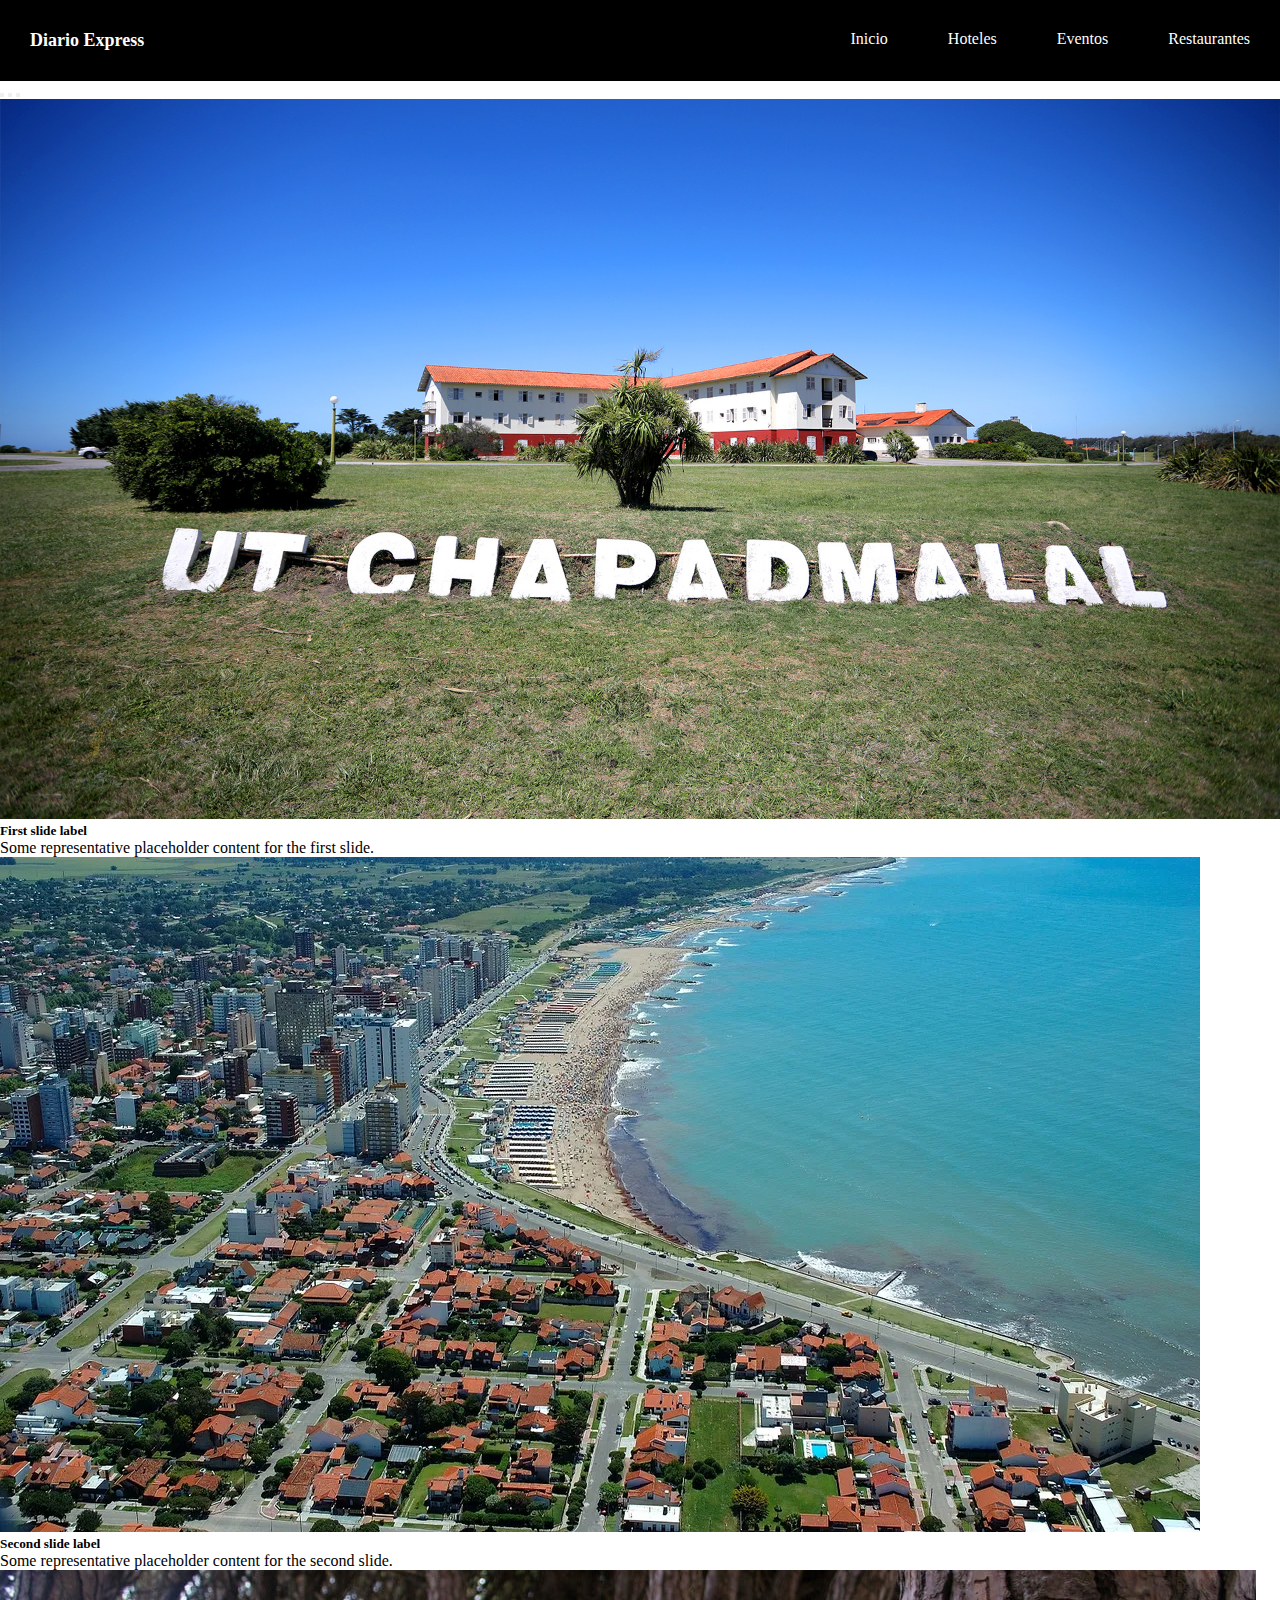
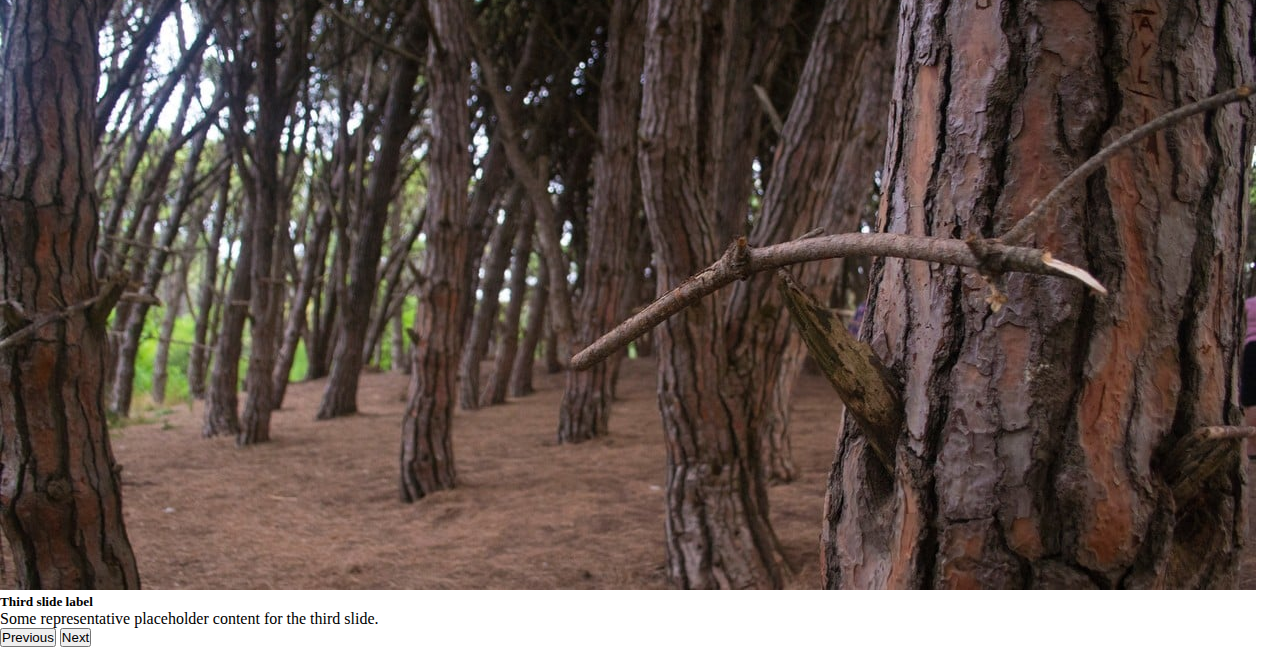
==== index.html @ 080f84d6 "Nabvar e inicio" ====
<!DOCTYPE html>
<html lang="en">
<head>
    <meta charset="UTF-8">
    <meta name="viewport" content="width=device-width, initial-scale=1.0">
    <link href="https://cdn.jsdelivr.net/npm/bootstrap@5.3.2/dist/css/bootstrap.min.css" rel="stylesheet" integrity="sha384-T3c6CoIi6uLrA9TneNEoa7RxnatzjcDSCmG1MXxSR1GAsXEV/Dwwykc2MPK8M2HN" crossorigin="anonymous">
    <link rel="stylesheet" href="css/style.css">
    <title>Document</title>
</head>
<body>
    <header>
      <nav>
        <div class="nav">
          <div class="title">
            <h1>Diario Express</h1>
          </div>
         
          <ul class="nav__ul">
            <li class="nav__li"><a href="index.html">Inicio</a></li>
            <li class="nav__li"><a href="html/hoteles.html">Hoteles</a></li>
            <li class="nav__li"><a href="#"></a>Eventos</li>
            <li class="nav__li"><a href="#"></a>Restaurantes</li>
          </ul>
        </div>
      </nav>
      <nav class="navbar navbar-dark bg-dark fixed-top">
        <div class="container-fluid">
          <a class="navbar-brand" href="index.html">Diario Express</a>
          <button class="navbar-toggler" type="button" data-bs-toggle="offcanvas" data-bs-target="#offcanvasDarkNavbar" aria-controls="offcanvasDarkNavbar" aria-label="Toggle navigation">
            <span class="navbar-toggler-icon"></span>
          </button>
          <div class="offcanvas offcanvas-end text-bg-dark" tabindex="-1" id="offcanvasDarkNavbar" aria-labelledby="offcanvasDarkNavbarLabel">
            <div class="offcanvas-header">
              <h5 class="offcanvas-title" id="offcanvasDarkNavbarLabel">Menu</h5>
              <button type="button" class="btn-close btn-close-white" data-bs-dismiss="offcanvas" aria-label="Close"></button>
          </div>
          <ul class="nav-ul">
              <li class="nav-li"><a href="index.html">Inicio</a></li>
              <li class="nav-li"><a href="html/hoteles.html">Hoteles</a></li>
              <li class="nav-li"><a href="#">Eventos</a></li>
              <li class="nav-li"><a href="#">Restaurantes</a></li>
          </ul>
        </div>
      </nav>
    </header>
<main>
<section>
  <div id="carouselExampleCaptions" class="carousel slide">
    <div class="carousel-indicators">
      <button type="button" data-bs-target="#carouselExampleCaptions" data-bs-slide-to="0" class="active" aria-current="true" aria-label="Slide 1"></button>
      <button type="button" data-bs-target="#carouselExampleCaptions" data-bs-slide-to="1" aria-label="Slide 2"></button>
      <button type="button" data-bs-target="#carouselExampleCaptions" data-bs-slide-to="2" aria-label="Slide 3"></button>
    </div>
    <div class="carousel-inner">
      <div class="carousel-item active">
        <img src="img/chapadmalal-inicio.jpg" class="d-block w-100" alt="...">
        <div class="carousel-caption d-none d-md-block">
          <h5>First slide label</h5>
          <p>Some representative placeholder content for the first slide.</p>
        </div>
      </div>
      <div class="carousel-item">
        <img src="img/vista-miramar.webp" class="d-block w-100" alt="...">
        <div class="carousel-caption d-none d-md-block">
          <h5>Second slide label</h5>
          <p>Some representative placeholder content for the second slide.</p>
        </div>
      </div>
      <div class="carousel-item">
        <img src="img/bosque-energetico.jpg" class="d-block w-100" alt="...">
        <div class="carousel-caption d-none d-md-block">
          <h5>Third slide label</h5>
          <p>Some representative placeholder content for the third slide.</p>
        </div>
      </div>
    </div>
    
   
    <button class="carousel-control-prev" type="button" data-bs-target="#carouselExampleCaptions" data-bs-slide="prev">
      <span class="carousel-control-prev-icon" aria-hidden="true"></span>
      <span class="visually-hidden">Previous</span>
    </button>
    <button class="carousel-control-next" type="button" data-bs-target="#carouselExampleCaptions" data-bs-slide="next">
      <span class="carousel-control-next-icon" aria-hidden="true"></span>
      <span class="visually-hidden">Next</span>
    </button>
  </div>     
</section>

<section>
  <div>
    <h2></h2>
  </div>
</section>

</main>

    <script src="https://cdn.jsdelivr.net/npm/bootstrap@5.3.2/dist/js/bootstrap.bundle.min.js" integrity="sha384-C6RzsynM9kWDrMNeT87bh95OGNyZPhcTNXj1NW7RuBCsyN/o0jlpcV8Qyq46cDfL" crossorigin="anonymous"></script>
</body>
</html
---- css/style.css ----
* {
  margin: 0;
  padding: 0;
  box-sizing: border-box;
}

.title h1 {
  font-size: 18px;
  padding: 30px;
  color: #fff;
}

.nav {
  display: flex;
  justify-content: space-between;
  background-color: #000;
}

.nav__ul {
  display: flex;
  justify-content: flex-end !important;
  margin: 0;
  padding: 0;
}

.nav__li {
  padding: 30px;
  list-style-type: none;
  color: #fff;
}
.nav__li a {
  text-decoration: none;
  color: #fff;
}

.end {
  display: flex;
  justify-content: flex-end;
}

.carousel-item img {
  max-width: 100%;
  height: auto;
  object-fit: cover;
}

.d-none {
  display: block !important;
}

@media only screen and (max-width: 6000px) {
  .navbar {
    display: none;
  }
}
@media only screen and (max-width: 800px) {
  .nav {
    display: none;
  }
  .navbar {
    display: flex;
  }
  .bg-dark {
    background-color: #000 !important;
  }
  .text-bg-dark {
    background-color: #000 !important;
  }
  .offcanvas-header {
    position: relative;
  }
  .offcanvas-title {
    position: absolute;
    top: 50%;
    left: 50%;
    transform: translate(-50%, -50%);
  }
  .nav-li {
    list-style-type: none;
    padding: 20px;
    transition: 0.9s;
  }
  .nav-li a {
    color: #fff;
    text-decoration: none;
  }
  .nav-li a:hover {
    background-color: #4E3636;
  }
}
@media only screen and (max-width: 800px) {
  .carousel-item img {
    max-width: 100% !important;
    height: auto !important;
    object-fit: cover;
    object-position: center;
    max-height: 500px;
  }
  .carousel-inner {
    max-width: 100% !important;
  }
}

/*# sourceMappingURL=style.css.map */
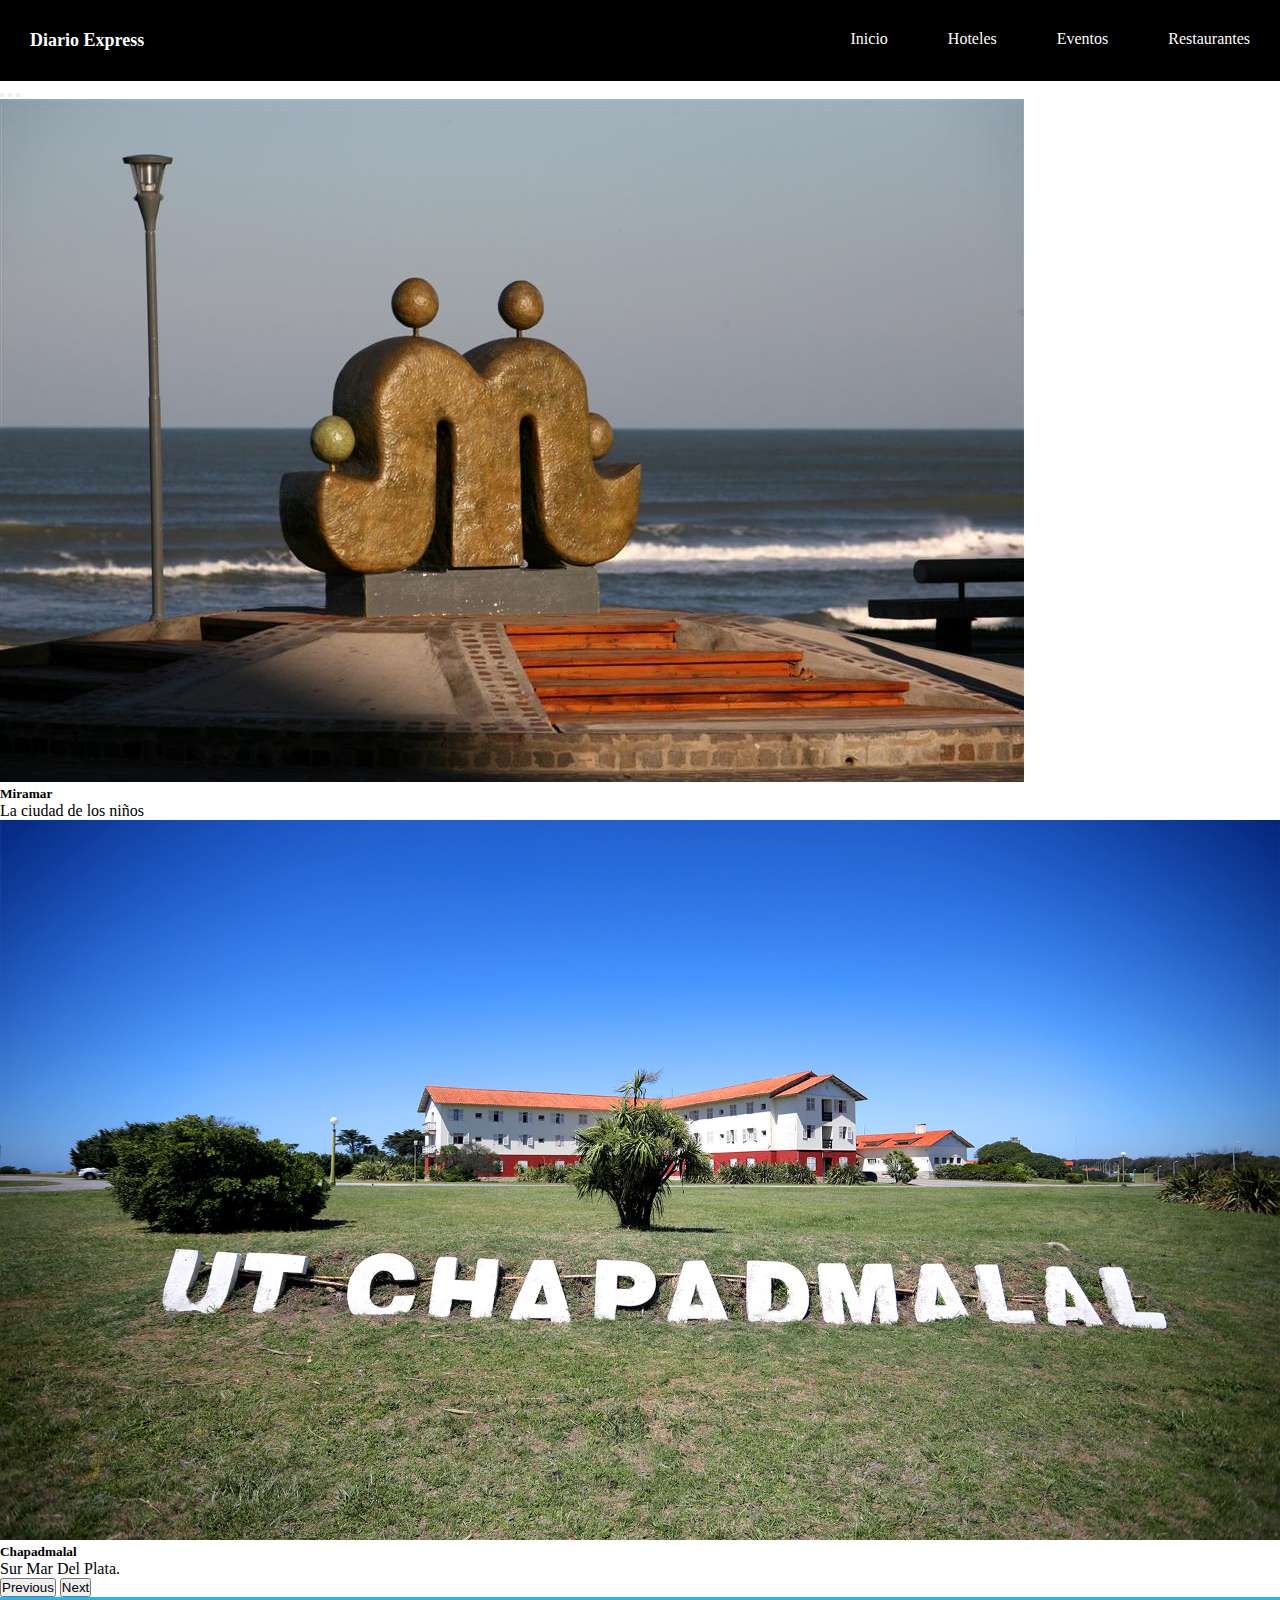
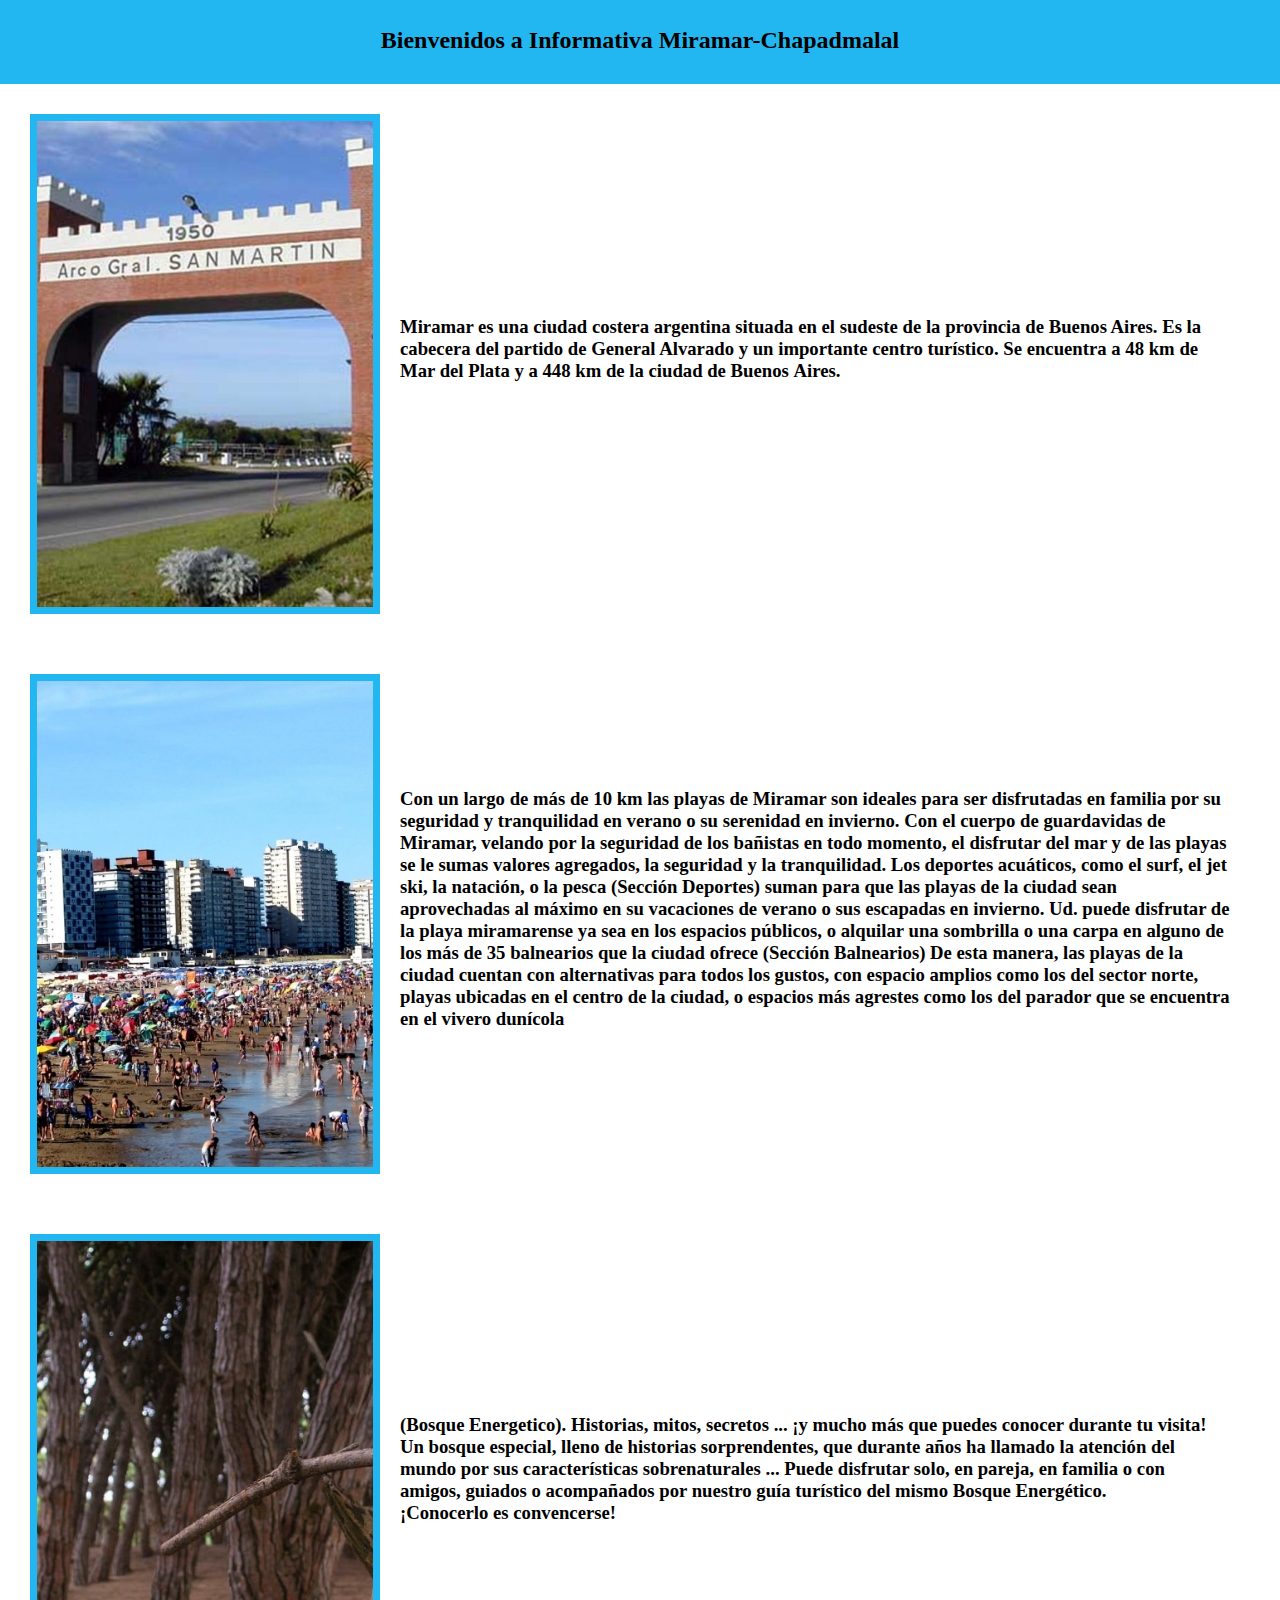
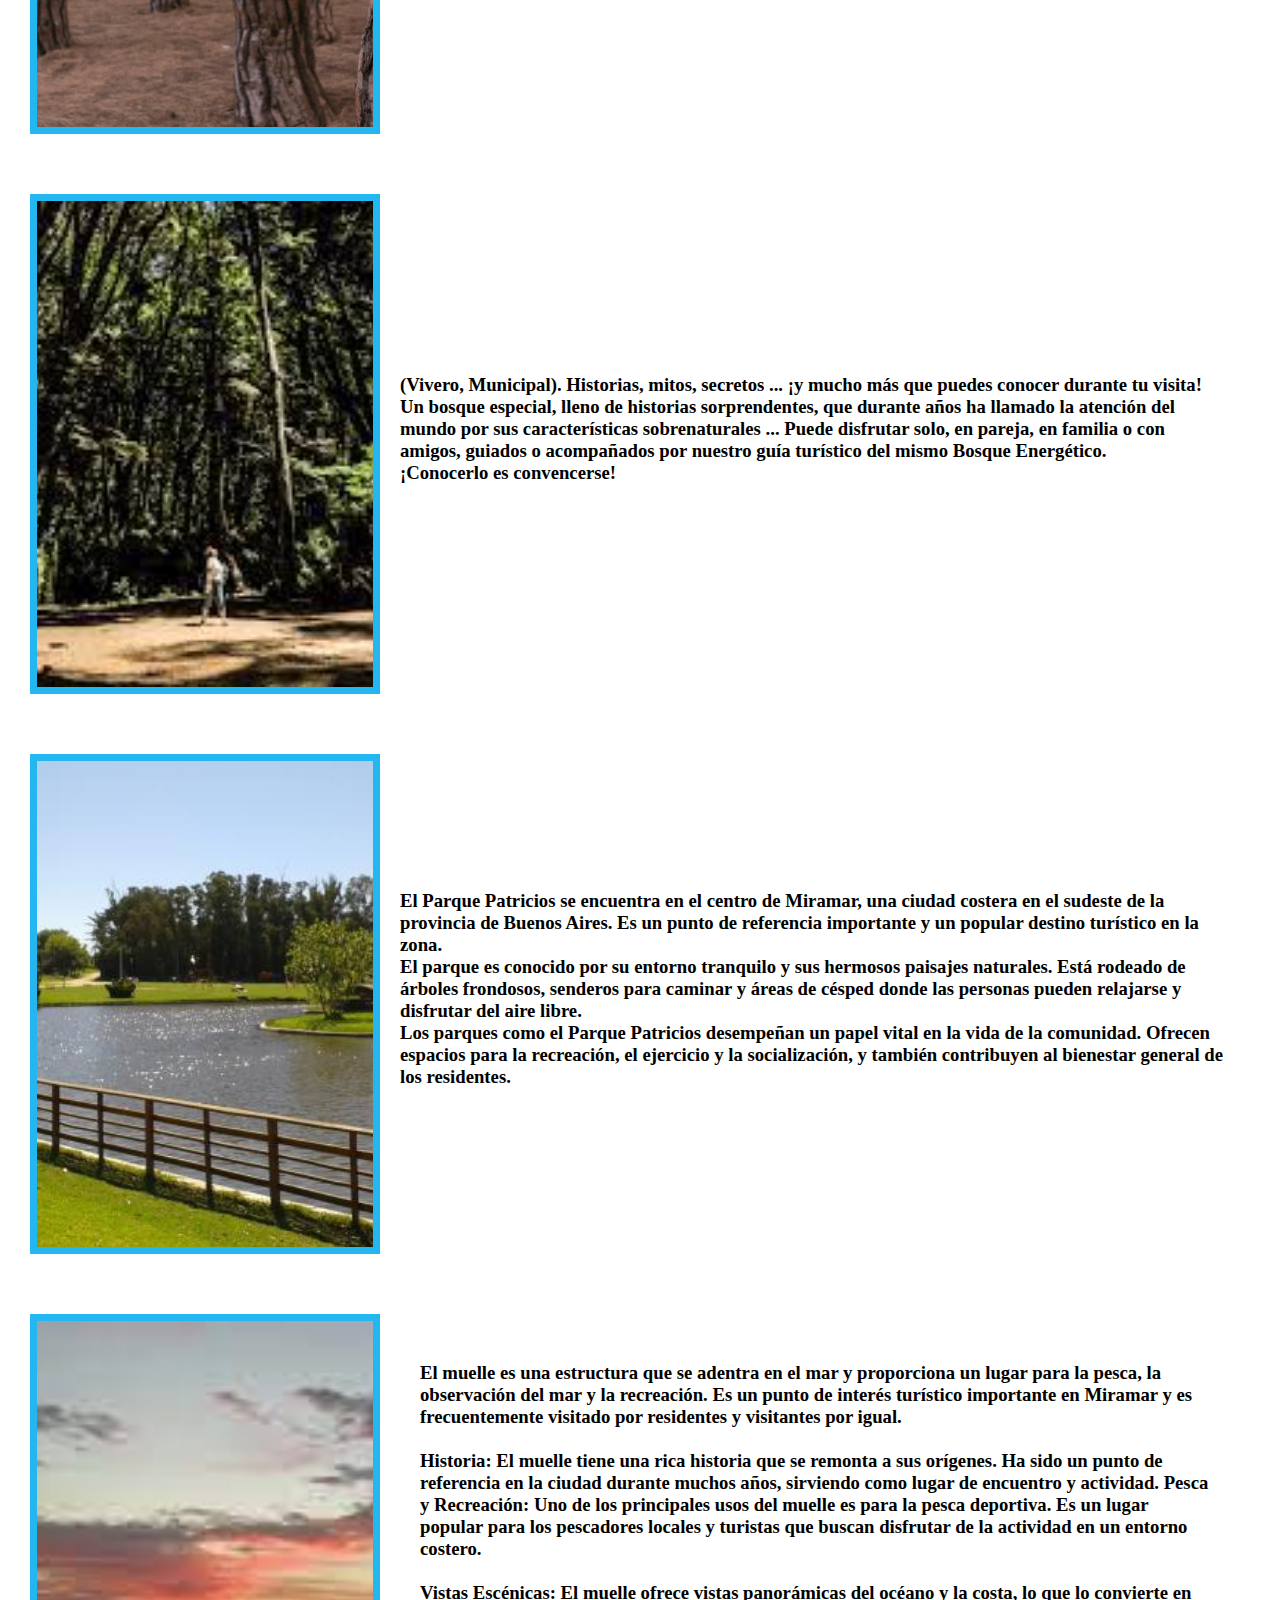
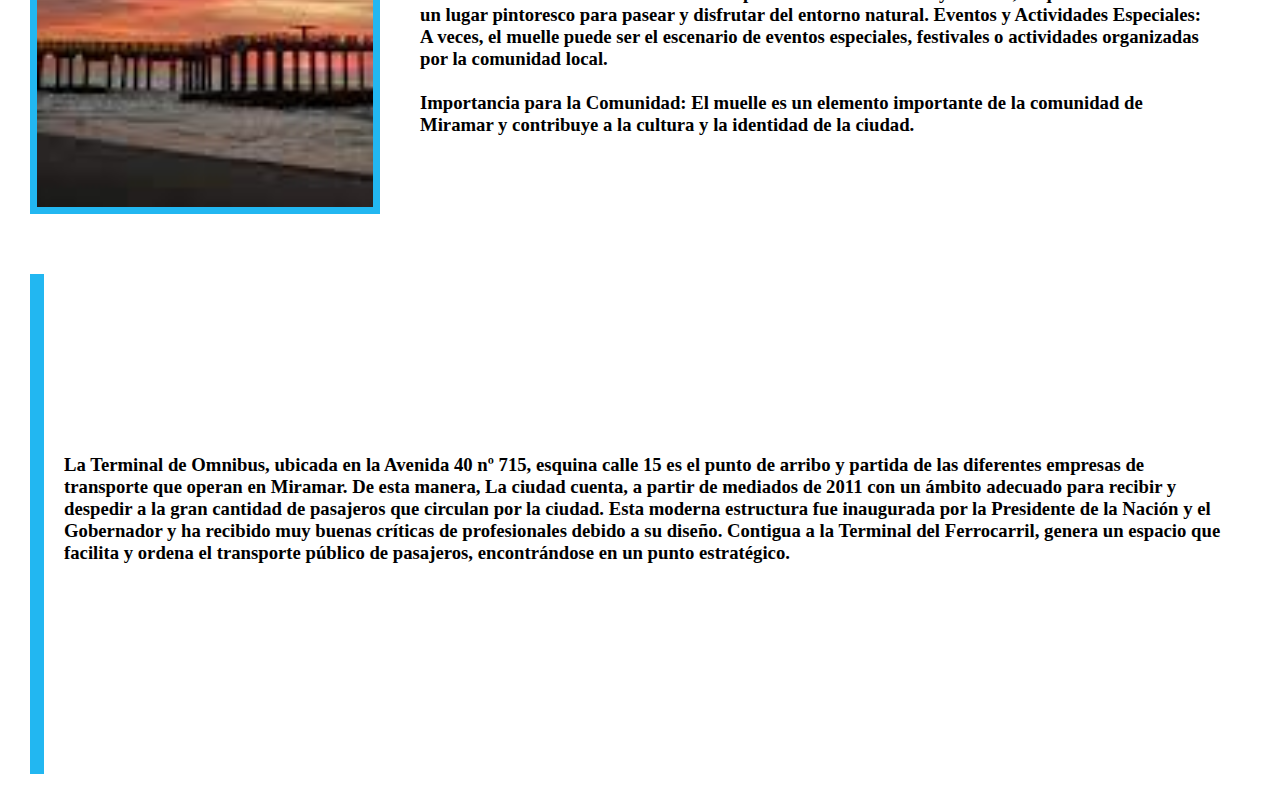
==== commit f82868da: "Agregue informacion y fotos en el inicio" ====
--- a/index.html
+++ b/index.html
@@ -18,8 +18,8 @@
           <ul class="nav__ul">
             <li class="nav__li"><a href="index.html">Inicio</a></li>
             <li class="nav__li"><a href="html/hoteles.html">Hoteles</a></li>
-            <li class="nav__li"><a href="#"></a>Eventos</li>
-            <li class="nav__li"><a href="#"></a>Restaurantes</li>
+            <li class="nav__li"><a href="html/eventos.html">Eventos</a></li>
+            <li class="nav__li"><a href="html/restaurantes.html">Restaurantes</a></li>
           </ul>
         </div>
       </nav>
@@ -37,8 +37,8 @@
           <ul class="nav-ul">
               <li class="nav-li"><a href="index.html">Inicio</a></li>
               <li class="nav-li"><a href="html/hoteles.html">Hoteles</a></li>
-              <li class="nav-li"><a href="#">Eventos</a></li>
-              <li class="nav-li"><a href="#">Restaurantes</a></li>
+              <li class="nav-li"><a href="html/eventos.html">Eventos</a></li>
+              <li class="nav-li"><a href="html/restaurantes.html">Restaurantes</a></li>
           </ul>
         </div>
       </nav>
@@ -53,24 +53,17 @@
     </div>
     <div class="carousel-inner">
       <div class="carousel-item active">
-        <img src="img/chapadmalal-inicio.jpg" class="d-block w-100" alt="...">
+        <img src="img/m-miramar.jpg" class="d-block w-100" alt="...">
         <div class="carousel-caption d-none d-md-block">
-          <h5>First slide label</h5>
-          <p>Some representative placeholder content for the first slide.</p>
+          <h5>Miramar</h5>
+          <p>La ciudad de los niños</p>
         </div>
       </div>
       <div class="carousel-item">
-        <img src="img/vista-miramar.webp" class="d-block w-100" alt="...">
+        <img src="img/chapadmalal-inicio.jpg" class="d-block w-100" alt="...">
         <div class="carousel-caption d-none d-md-block">
-          <h5>Second slide label</h5>
-          <p>Some representative placeholder content for the second slide.</p>
-        </div>
-      </div>
-      <div class="carousel-item">
-        <img src="img/bosque-energetico.jpg" class="d-block w-100" alt="...">
-        <div class="carousel-caption d-none d-md-block">
-          <h5>Third slide label</h5>
-          <p>Some representative placeholder content for the third slide.</p>
+          <h5 class="text-color">Chapadmalal</h5>
+          <p class="text-color">Sur Mar Del Plata.</p>
         </div>
       </div>
     </div>
@@ -87,12 +80,77 @@
   </div>     
 </section>
 
-<section>
-  <div>
-    <h2></h2>
+<section class="bg-color">
+  <div class="bienvenidos">
+    <h2>Bienvenidos a Informativa Miramar-Chapadmalal</h2>
   </div>
 </section>
+<section>
+  <div class="presentacion">
+    <img src="img/arco-miramar.jpg" alt="">
+    <h3>Miramar es una ciudad costera argentina situada en el sudeste de la provincia de Buenos Aires. Es la cabecera del partido de General Alvarado y un importante centro turístico. Se encuentra a 48 km de Mar del Plata y a 448 km de la ciudad de Buenos Aires.</h3>
 
+  </div>
+  <div class="presentacion">
+    <img src="img/miramar-playa.webp" alt="">
+    <h3>Con un largo de más de 10 km las playas de Miramar son ideales para ser disfrutadas en familia por su seguridad y tranquilidad en verano o su serenidad en invierno.
+      Con el cuerpo de guardavidas de Miramar, velando por la seguridad de los bañistas en todo momento, el disfrutar del mar y de las playas se le sumas valores agregados, la seguridad y la tranquilidad.
+      Los deportes acuáticos, como el surf, el jet ski, la natación, o la pesca (Sección Deportes) suman para que las playas de la ciudad sean aprovechadas al máximo en su vacaciones de verano o sus escapadas en invierno.
+      Ud. puede disfrutar de la playa miramarense ya sea en los espacios públicos, o alquilar una sombrilla o una carpa en alguno de los más de 35 balnearios que la ciudad ofrece (Sección Balnearios)
+      De esta manera, las playas de la ciudad cuentan con alternativas para todos los gustos, con espacio amplios como los del sector norte, playas ubicadas en el centro de la ciudad, o espacios más agrestes como los del parador que se encuentra en el vivero dunícola</h3>
+  </div>
+
+  <div class="presentacion">
+        <img src="img/bosque-energetico.jpg" alt="">
+
+        <h3>(Bosque Energetico). Historias, mitos, secretos ... ¡y mucho más que puedes conocer durante tu visita! Un bosque especial, lleno de historias sorprendentes, que durante años ha llamado la atención del mundo por sus características sobrenaturales ... Puede disfrutar solo, en pareja, en familia o con amigos, guiados o acompañados por nuestro guía turístico del mismo Bosque Energético. ¡Conocerlo es convencerse!</h3>
+  </div>
+
+  <div class="presentacion">
+      <img src="img/vivero-miramar.jpeg" alt="">
+      <h3>(Vivero, Municipal). Historias, mitos, secretos ... ¡y mucho más que puedes conocer durante tu visita! Un bosque especial, lleno de historias sorprendentes, que durante años ha llamado la atención del mundo por sus características sobrenaturales ... Puede disfrutar solo, en pareja, en familia o con amigos, guiados o acompañados por nuestro guía turístico del mismo Bosque Energético. ¡Conocerlo es convencerse!</h3>
+  </div>
+
+  <div class="presentacion">
+       <img src="img/parque-patricios.jpg" alt="">
+       <h3>El Parque Patricios se encuentra en el centro de Miramar, una ciudad costera en el sudeste de la provincia de Buenos Aires. Es un punto de referencia importante y un popular destino turístico en la zona. <br>El parque es conocido por su entorno tranquilo y sus hermosos paisajes naturales. Está rodeado de árboles frondosos, senderos para caminar y áreas de césped donde las personas pueden relajarse y disfrutar del aire libre. <br>Los parques como el Parque Patricios desempeñan un papel vital en la vida de la comunidad. Ofrecen espacios para la recreación, el ejercicio y la socialización, y también contribuyen al bienestar general de los residentes.</h3>
+  </div>
+
+  <div class="presentacion">
+      <img src="img/muelle-miramar.jpeg" alt="">
+      <div class="texto">
+      <h3>El muelle es una estructura que se adentra en el mar y proporciona un lugar para la pesca, la observación del mar y la recreación.
+        Es un punto de interés turístico importante en Miramar y es frecuentemente visitado por residentes y visitantes por igual. <br><br>
+        Historia:
+        
+        El muelle tiene una rica historia que se remonta a sus orígenes. Ha sido un punto de referencia en la ciudad durante muchos años, sirviendo como lugar de encuentro y actividad.
+        Pesca y Recreación:
+        
+        Uno de los principales usos del muelle es para la pesca deportiva. Es un lugar popular para los pescadores locales y turistas que buscan disfrutar de la actividad en un entorno costero. <br> <br>
+        Vistas Escénicas:
+        
+        El muelle ofrece vistas panorámicas del océano y la costa, lo que lo convierte en un lugar pintoresco para pasear y disfrutar del entorno natural.
+        Eventos y Actividades Especiales:
+        
+        A veces, el muelle puede ser el escenario de eventos especiales, festivales o actividades organizadas por la comunidad local. <br> <br>
+        Importancia para la Comunidad:
+        
+        El muelle es un elemento importante de la comunidad de Miramar y contribuye a la cultura y la identidad de la ciudad.
+        
+        
+        
+        
+        
+        
+        </h3>
+        </div>
+  </div>
+  <div class="presentacion">
+    <img src="img/terminal-miramar.jpg" alt="">
+    <h3>La 
+      Terminal de Omnibus, ubicada en la Avenida 40 nº 715, esquina calle 15 es el punto de arribo y partida de las diferentes empresas de transporte que operan en Miramar. De esta manera, La ciudad cuenta, a partir de mediados de 2011 con un ámbito adecuado para recibir y despedir a la gran cantidad de pasajeros que circulan por la ciudad. Esta moderna estructura fue inaugurada por la Presidente de la Nación y el Gobernador y ha recibido muy buenas críticas de profesionales debido a su diseño. Contigua a la Terminal del Ferrocarril, genera un espacio que facilita y ordena el transporte público de pasajeros, encontrándose en un punto estratégico.</h3>
+  </div>
+</section>
 </main>
 
     <script src="https://cdn.jsdelivr.net/npm/bootstrap@5.3.2/dist/js/bootstrap.bundle.min.js" integrity="sha384-C6RzsynM9kWDrMNeT87bh95OGNyZPhcTNXj1NW7RuBCsyN/o0jlpcV8Qyq46cDfL" crossorigin="anonymous"></script>
--- a/css/style.css
+++ b/css/style.css
@@ -46,6 +46,46 @@
 
 .d-none {
   display: block !important;
+}
+
+.bg-color {
+  background-color: rgb(34, 183, 241);
+}
+
+.bienvenidos {
+  padding: 30px;
+}
+.bienvenidos h2 {
+  text-align: center;
+}
+
+.text-color {
+  color: #000;
+}
+
+.presentacion {
+  display: flex;
+  padding: 30px;
+  justify-content: center;
+  align-items: center;
+}
+.presentacion img {
+  max-width: 350px;
+  height: 500px;
+  object-fit: cover;
+  border: 7px solid rgb(34, 183, 241);
+}
+.presentacion h3 {
+  display: flex;
+  justify-content: center;
+  align-items: center;
+  padding: 20px;
+  margin-bottom: 30px;
+}
+
+.texto {
+  padding: 20px;
+  width: 100%;
 }
 
 @media only screen and (max-width: 6000px) {
@@ -100,5 +140,30 @@
     max-width: 100% !important;
   }
 }
+@media only screen and (max-width: 386px) {
+  .carousel-caption {
+    padding-bottom: 0;
+    padding-top: 0;
+  }
+  .carousel-caption h5 {
+    margin-bottom: 0;
+  }
+}
+@media only screen and (max-width: 500px) {
+  .bienvenidos {
+    padding: 10px;
+  }
+}
+@media only screen and (max-width: 800px) {
+  .presentacion {
+    flex-direction: column;
+    max-width: 100%;
+    height: auto;
+  }
+  img {
+    max-width: 100%;
+    height: auto;
+  }
+}
 
 /*# sourceMappingURL=style.css.map */
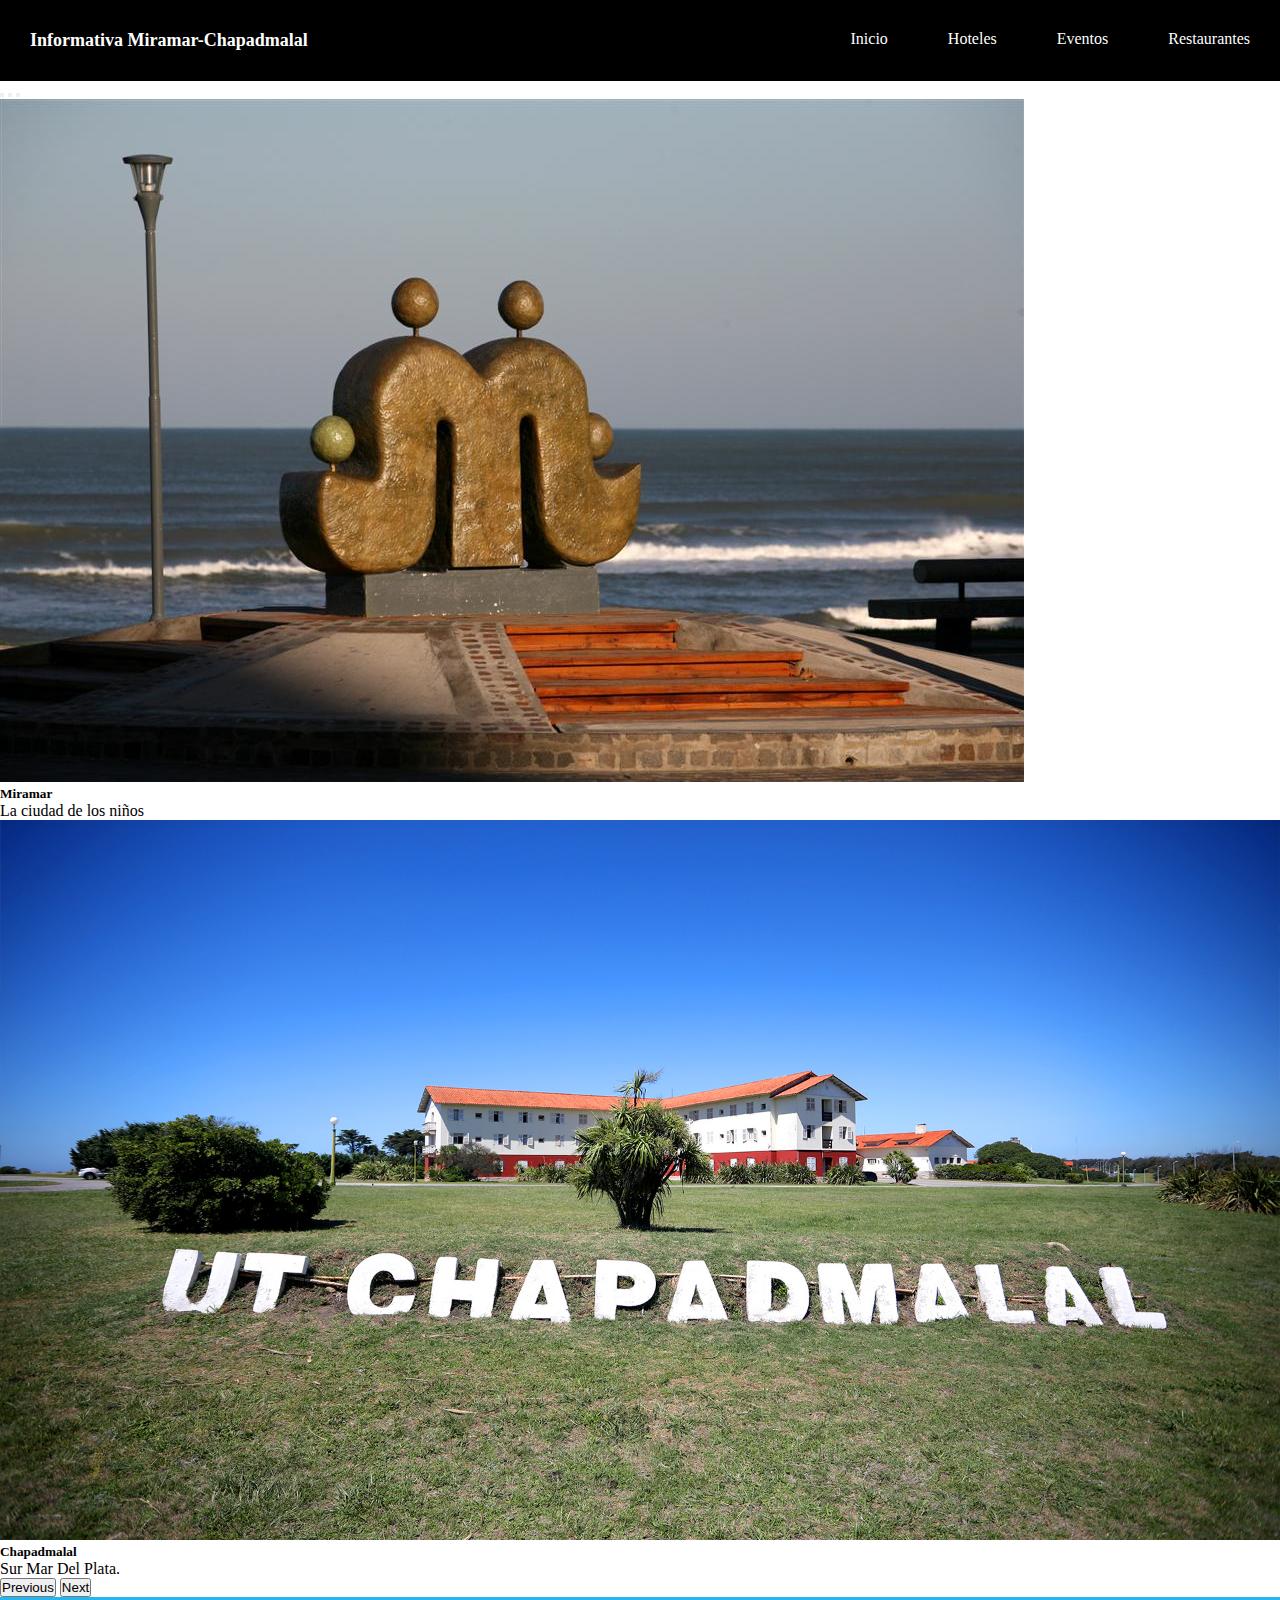
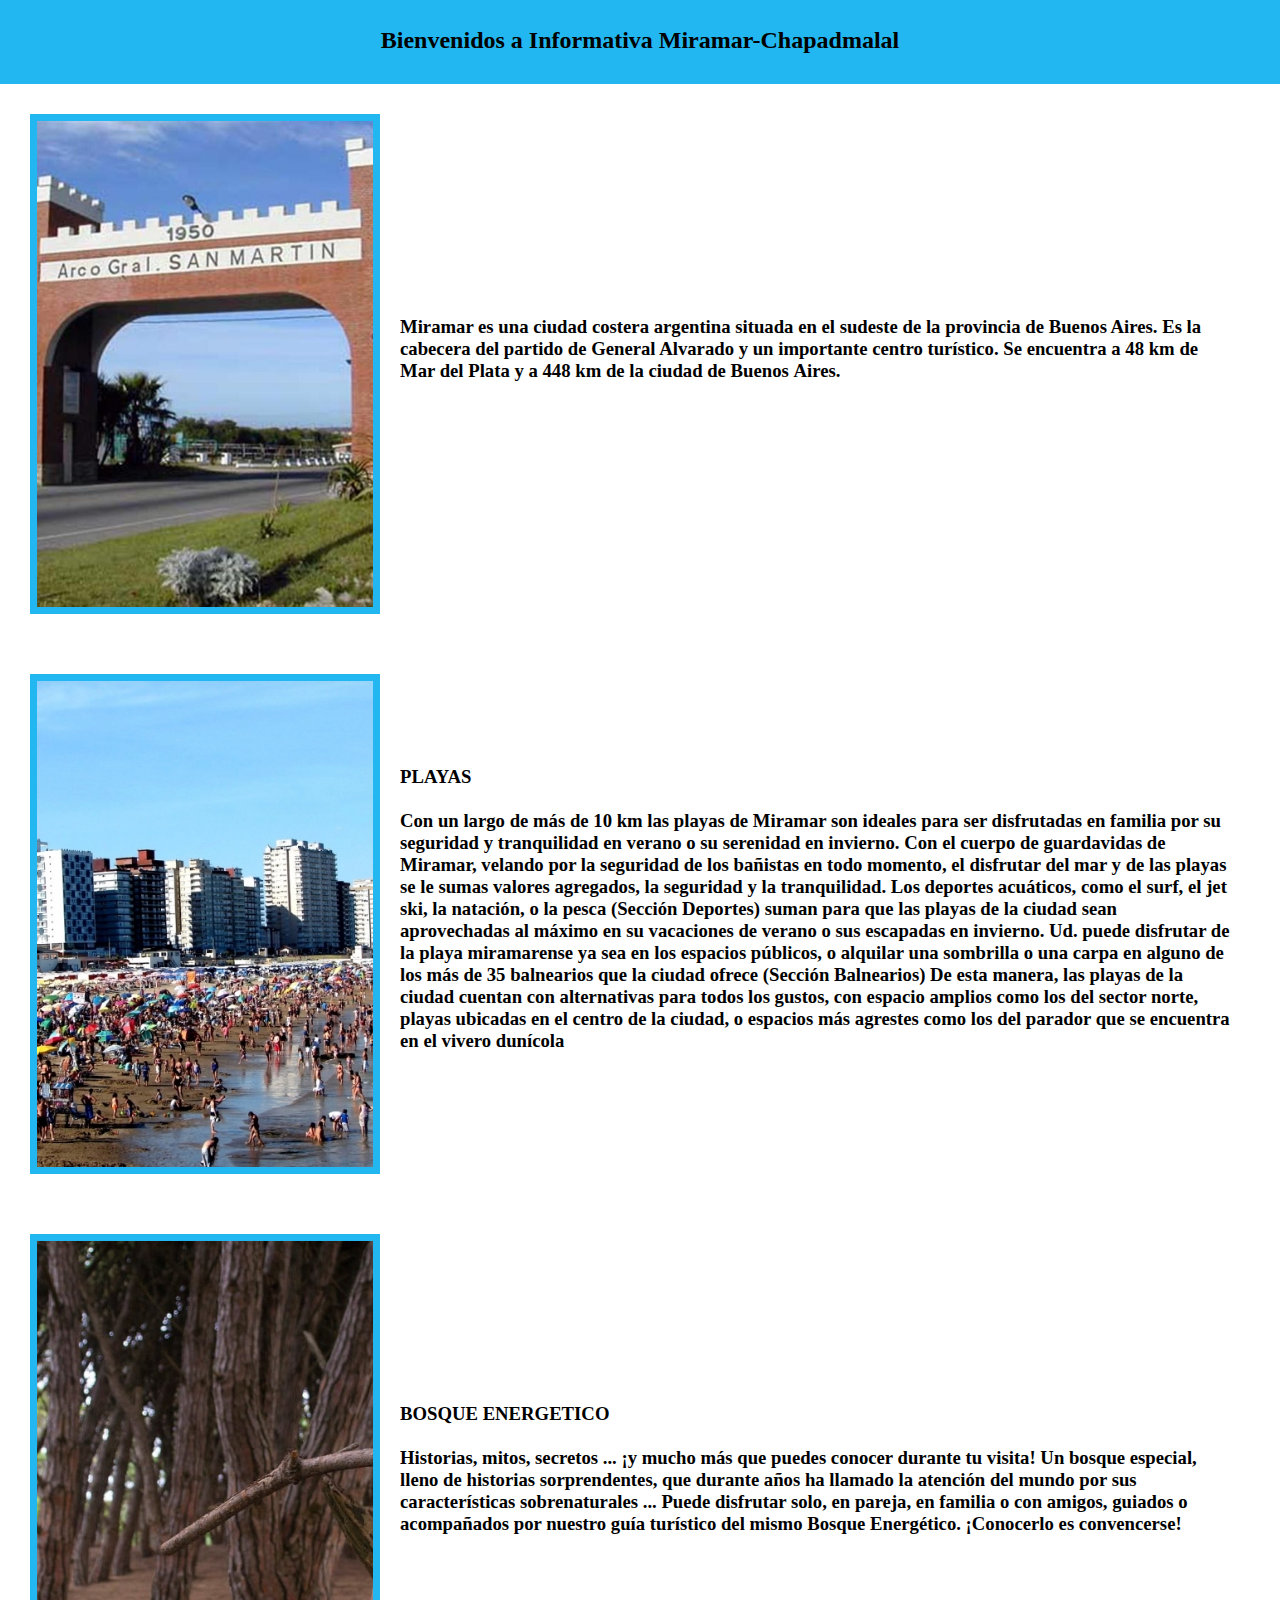
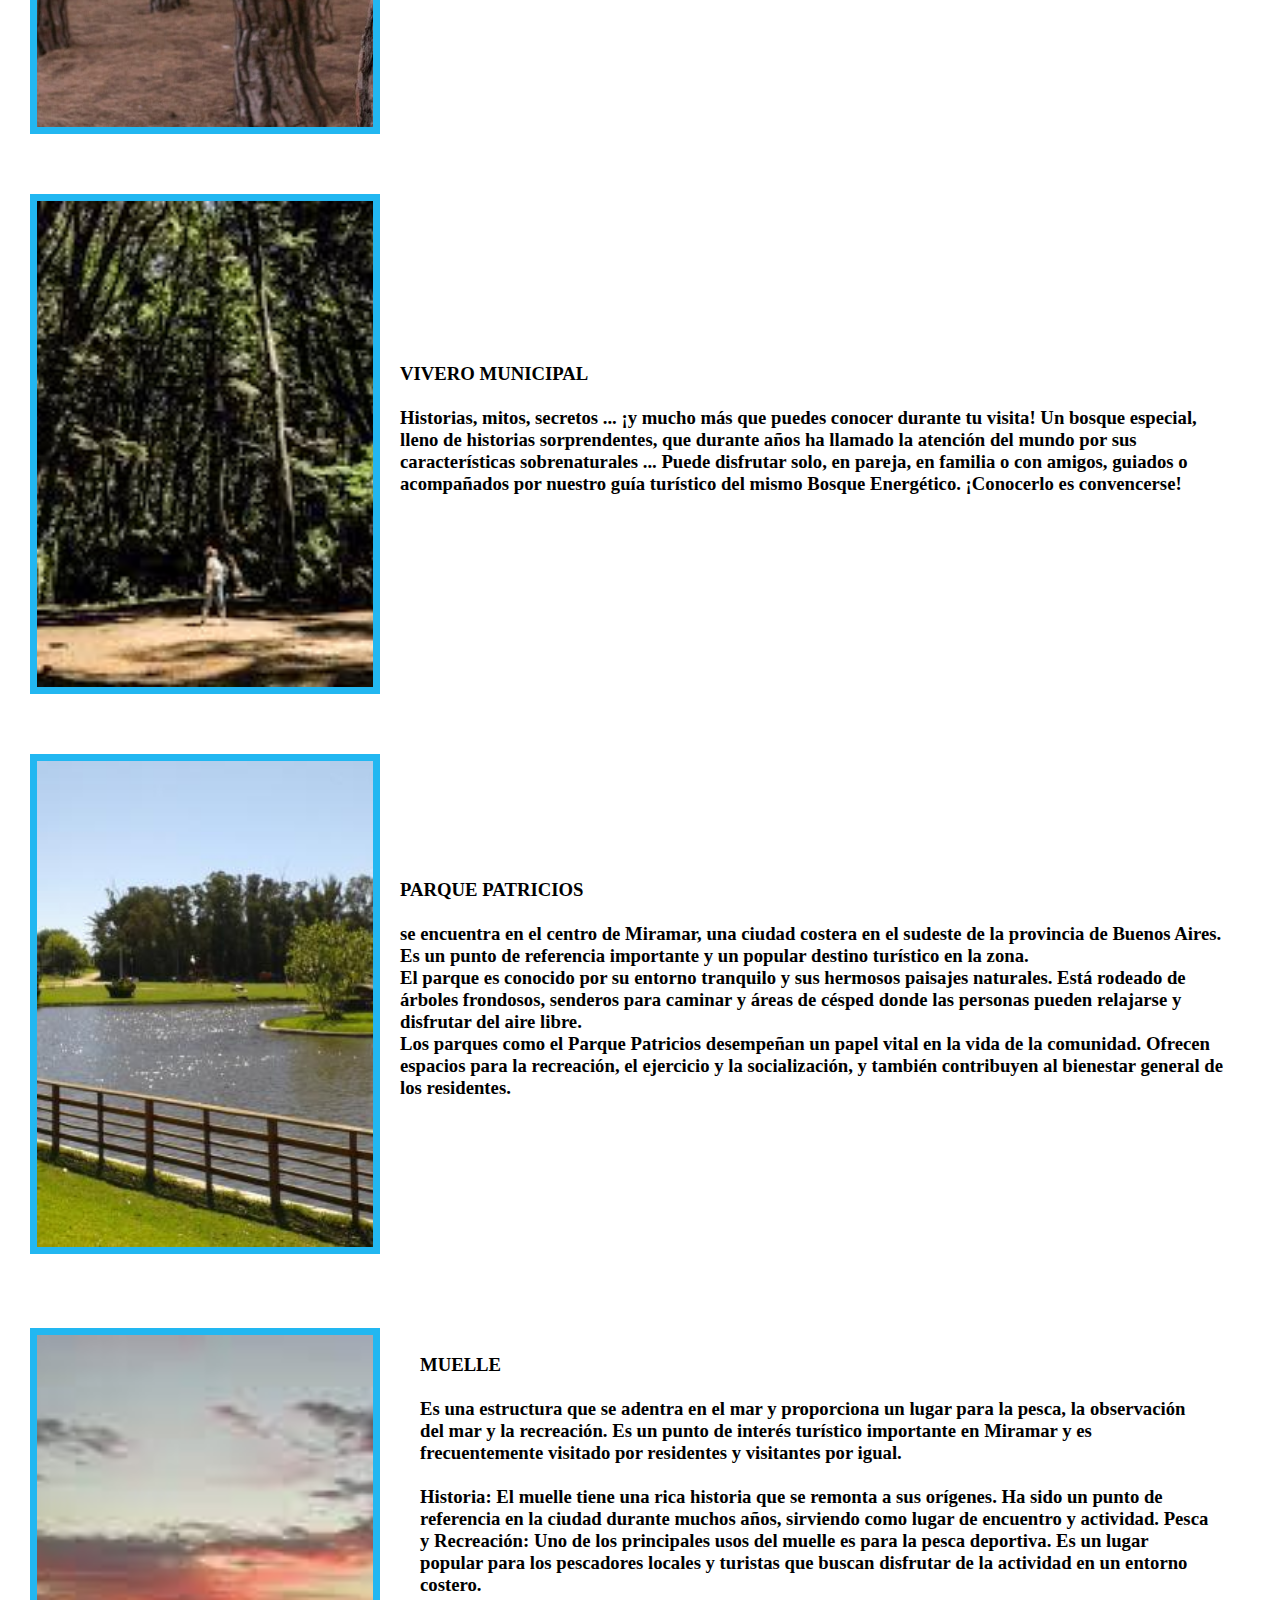
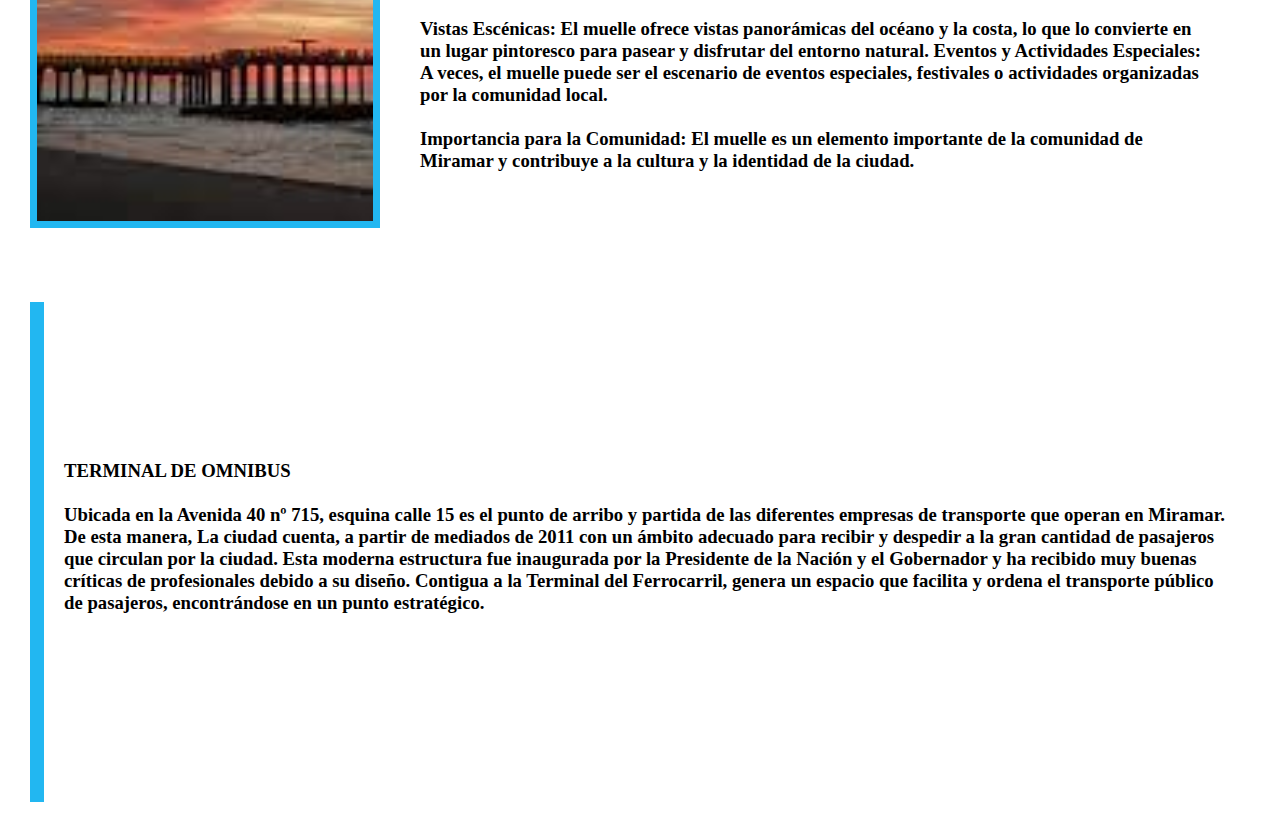
==== commit 3c8338c5: "correcciones y cambio de titulo" ====
--- a/index.html
+++ b/index.html
@@ -12,7 +12,7 @@
       <nav>
         <div class="nav">
           <div class="title">
-            <h1>Diario Express</h1>
+            <h1>Informativa Miramar-Chapadmalal</h1>
           </div>
          
           <ul class="nav__ul">
@@ -25,7 +25,7 @@
       </nav>
       <nav class="navbar navbar-dark bg-dark fixed-top">
         <div class="container-fluid">
-          <a class="navbar-brand" href="index.html">Diario Express</a>
+          <a class="navbar-brand" href="index.html">Informativa Miramar-Chapadmalal</a>
           <button class="navbar-toggler" type="button" data-bs-toggle="offcanvas" data-bs-target="#offcanvasDarkNavbar" aria-controls="offcanvasDarkNavbar" aria-label="Toggle navigation">
             <span class="navbar-toggler-icon"></span>
           </button>
@@ -93,7 +93,7 @@
   </div>
   <div class="presentacion">
     <img src="img/miramar-playa.webp" alt="">
-    <h3>Con un largo de más de 10 km las playas de Miramar son ideales para ser disfrutadas en familia por su seguridad y tranquilidad en verano o su serenidad en invierno.
+    <h3> PLAYAS <br><br> Con un largo de más de 10 km las playas de Miramar son ideales para ser disfrutadas en familia por su seguridad y tranquilidad en verano o su serenidad en invierno.
       Con el cuerpo de guardavidas de Miramar, velando por la seguridad de los bañistas en todo momento, el disfrutar del mar y de las playas se le sumas valores agregados, la seguridad y la tranquilidad.
       Los deportes acuáticos, como el surf, el jet ski, la natación, o la pesca (Sección Deportes) suman para que las playas de la ciudad sean aprovechadas al máximo en su vacaciones de verano o sus escapadas en invierno.
       Ud. puede disfrutar de la playa miramarense ya sea en los espacios públicos, o alquilar una sombrilla o una carpa en alguno de los más de 35 balnearios que la ciudad ofrece (Sección Balnearios)
@@ -103,23 +103,23 @@
   <div class="presentacion">
         <img src="img/bosque-energetico.jpg" alt="">
 
-        <h3>(Bosque Energetico). Historias, mitos, secretos ... ¡y mucho más que puedes conocer durante tu visita! Un bosque especial, lleno de historias sorprendentes, que durante años ha llamado la atención del mundo por sus características sobrenaturales ... Puede disfrutar solo, en pareja, en familia o con amigos, guiados o acompañados por nuestro guía turístico del mismo Bosque Energético. ¡Conocerlo es convencerse!</h3>
+        <h3> BOSQUE ENERGETICO <br><br> Historias, mitos, secretos ... ¡y mucho más que puedes conocer durante tu visita! Un bosque especial, lleno de historias sorprendentes, que durante años ha llamado la atención del mundo por sus características sobrenaturales ... Puede disfrutar solo, en pareja, en familia o con amigos, guiados o acompañados por nuestro guía turístico del mismo Bosque Energético. ¡Conocerlo es convencerse!</h3>
   </div>
 
   <div class="presentacion">
       <img src="img/vivero-miramar.jpeg" alt="">
-      <h3>(Vivero, Municipal). Historias, mitos, secretos ... ¡y mucho más que puedes conocer durante tu visita! Un bosque especial, lleno de historias sorprendentes, que durante años ha llamado la atención del mundo por sus características sobrenaturales ... Puede disfrutar solo, en pareja, en familia o con amigos, guiados o acompañados por nuestro guía turístico del mismo Bosque Energético. ¡Conocerlo es convencerse!</h3>
+      <h3> VIVERO MUNICIPAL <br><br> Historias, mitos, secretos ... ¡y mucho más que puedes conocer durante tu visita! Un bosque especial, lleno de historias sorprendentes, que durante años ha llamado la atención del mundo por sus características sobrenaturales ... Puede disfrutar solo, en pareja, en familia o con amigos, guiados o acompañados por nuestro guía turístico del mismo Bosque Energético. ¡Conocerlo es convencerse!</h3>
   </div>
 
   <div class="presentacion">
        <img src="img/parque-patricios.jpg" alt="">
-       <h3>El Parque Patricios se encuentra en el centro de Miramar, una ciudad costera en el sudeste de la provincia de Buenos Aires. Es un punto de referencia importante y un popular destino turístico en la zona. <br>El parque es conocido por su entorno tranquilo y sus hermosos paisajes naturales. Está rodeado de árboles frondosos, senderos para caminar y áreas de césped donde las personas pueden relajarse y disfrutar del aire libre. <br>Los parques como el Parque Patricios desempeñan un papel vital en la vida de la comunidad. Ofrecen espacios para la recreación, el ejercicio y la socialización, y también contribuyen al bienestar general de los residentes.</h3>
+       <h3> PARQUE PATRICIOS <br><br> se encuentra en el centro de Miramar, una ciudad costera en el sudeste de la provincia de Buenos Aires. Es un punto de referencia importante y un popular destino turístico en la zona. <br>El parque es conocido por su entorno tranquilo y sus hermosos paisajes naturales. Está rodeado de árboles frondosos, senderos para caminar y áreas de césped donde las personas pueden relajarse y disfrutar del aire libre. <br>Los parques como el Parque Patricios desempeñan un papel vital en la vida de la comunidad. Ofrecen espacios para la recreación, el ejercicio y la socialización, y también contribuyen al bienestar general de los residentes.</h3>
   </div>
 
   <div class="presentacion">
       <img src="img/muelle-miramar.jpeg" alt="">
       <div class="texto">
-      <h3>El muelle es una estructura que se adentra en el mar y proporciona un lugar para la pesca, la observación del mar y la recreación.
+      <h3> MUELLE <br><br> Es una estructura que se adentra en el mar y proporciona un lugar para la pesca, la observación del mar y la recreación.
         Es un punto de interés turístico importante en Miramar y es frecuentemente visitado por residentes y visitantes por igual. <br><br>
         Historia:
         
@@ -147,8 +147,8 @@
   </div>
   <div class="presentacion">
     <img src="img/terminal-miramar.jpg" alt="">
-    <h3>La 
-      Terminal de Omnibus, ubicada en la Avenida 40 nº 715, esquina calle 15 es el punto de arribo y partida de las diferentes empresas de transporte que operan en Miramar. De esta manera, La ciudad cuenta, a partir de mediados de 2011 con un ámbito adecuado para recibir y despedir a la gran cantidad de pasajeros que circulan por la ciudad. Esta moderna estructura fue inaugurada por la Presidente de la Nación y el Gobernador y ha recibido muy buenas críticas de profesionales debido a su diseño. Contigua a la Terminal del Ferrocarril, genera un espacio que facilita y ordena el transporte público de pasajeros, encontrándose en un punto estratégico.</h3>
+    <h3>
+      TERMINAL DE OMNIBUS <br><br> Ubicada en la Avenida 40 nº 715, esquina calle 15 es el punto de arribo y partida de las diferentes empresas de transporte que operan en Miramar. De esta manera, La ciudad cuenta, a partir de mediados de 2011 con un ámbito adecuado para recibir y despedir a la gran cantidad de pasajeros que circulan por la ciudad. Esta moderna estructura fue inaugurada por la Presidente de la Nación y el Gobernador y ha recibido muy buenas críticas de profesionales debido a su diseño. Contigua a la Terminal del Ferrocarril, genera un espacio que facilita y ordena el transporte público de pasajeros, encontrándose en un punto estratégico.</h3>
   </div>
 </section>
 </main>
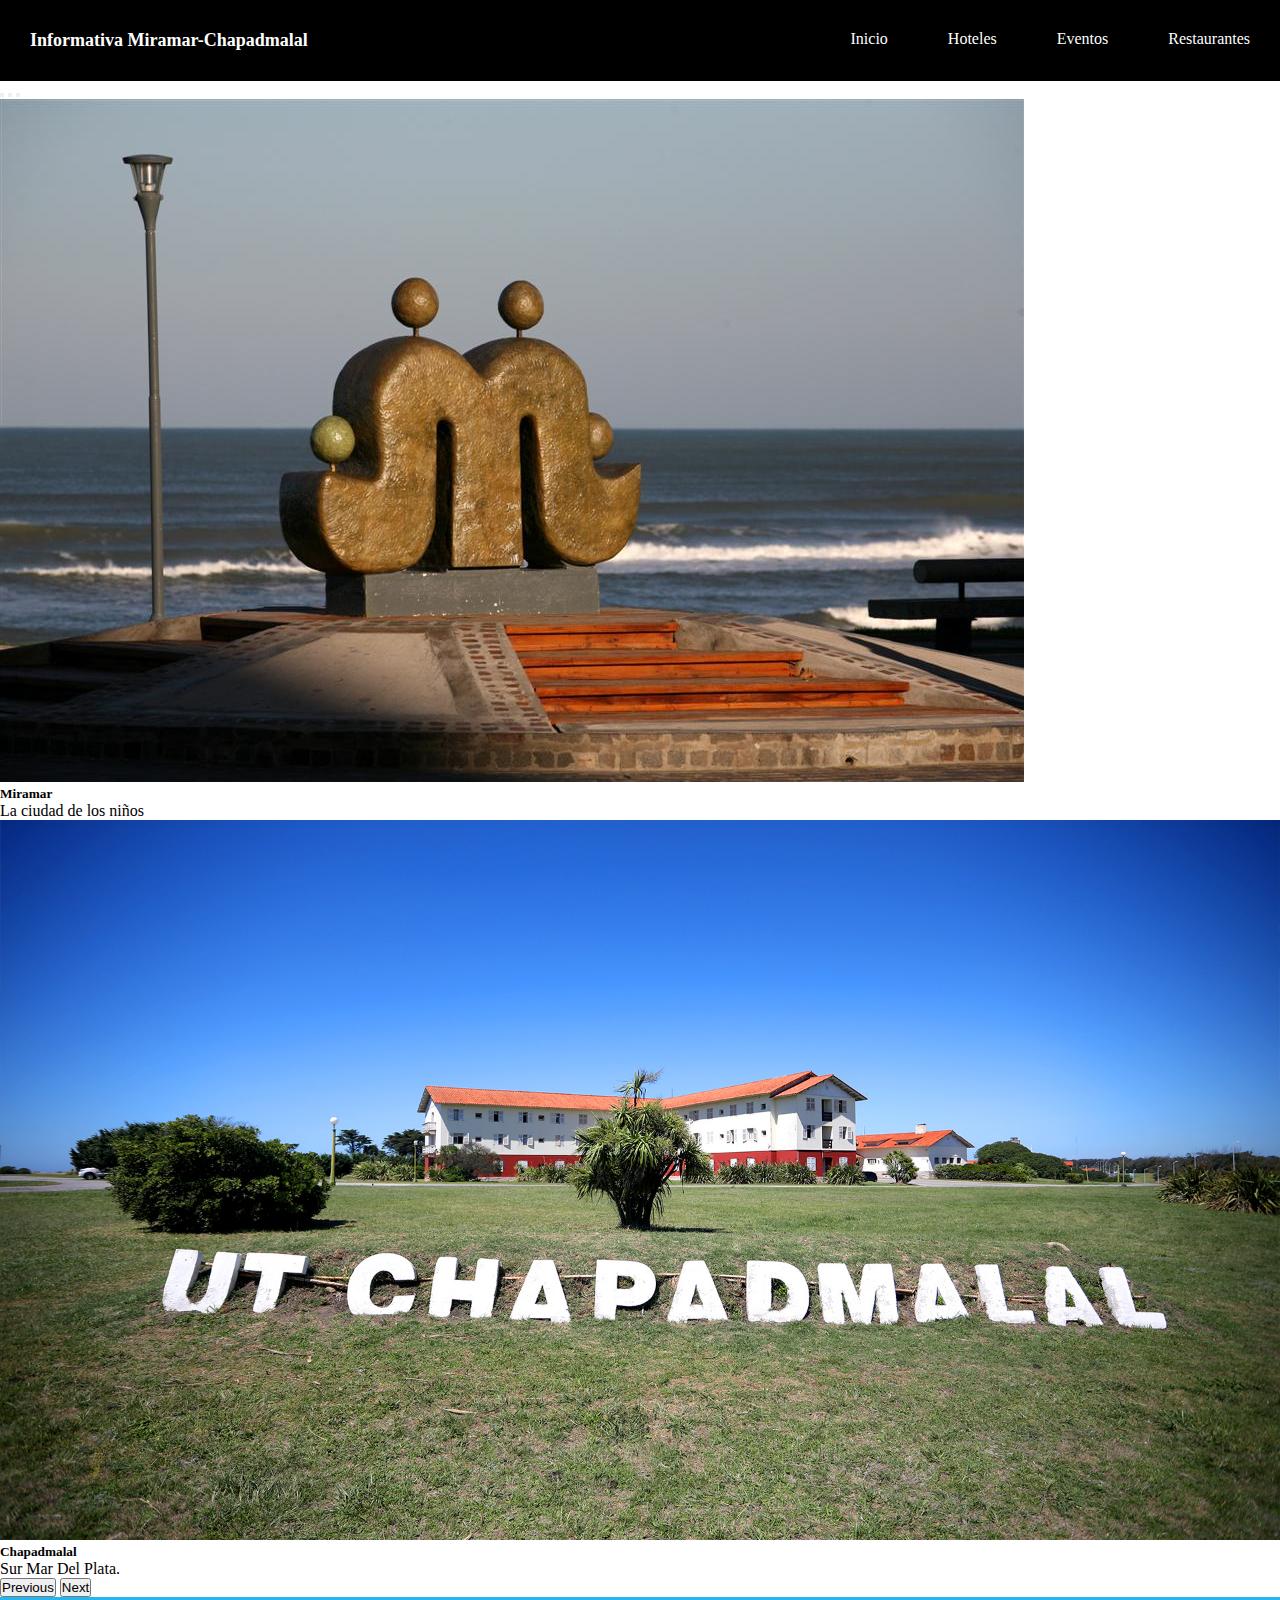
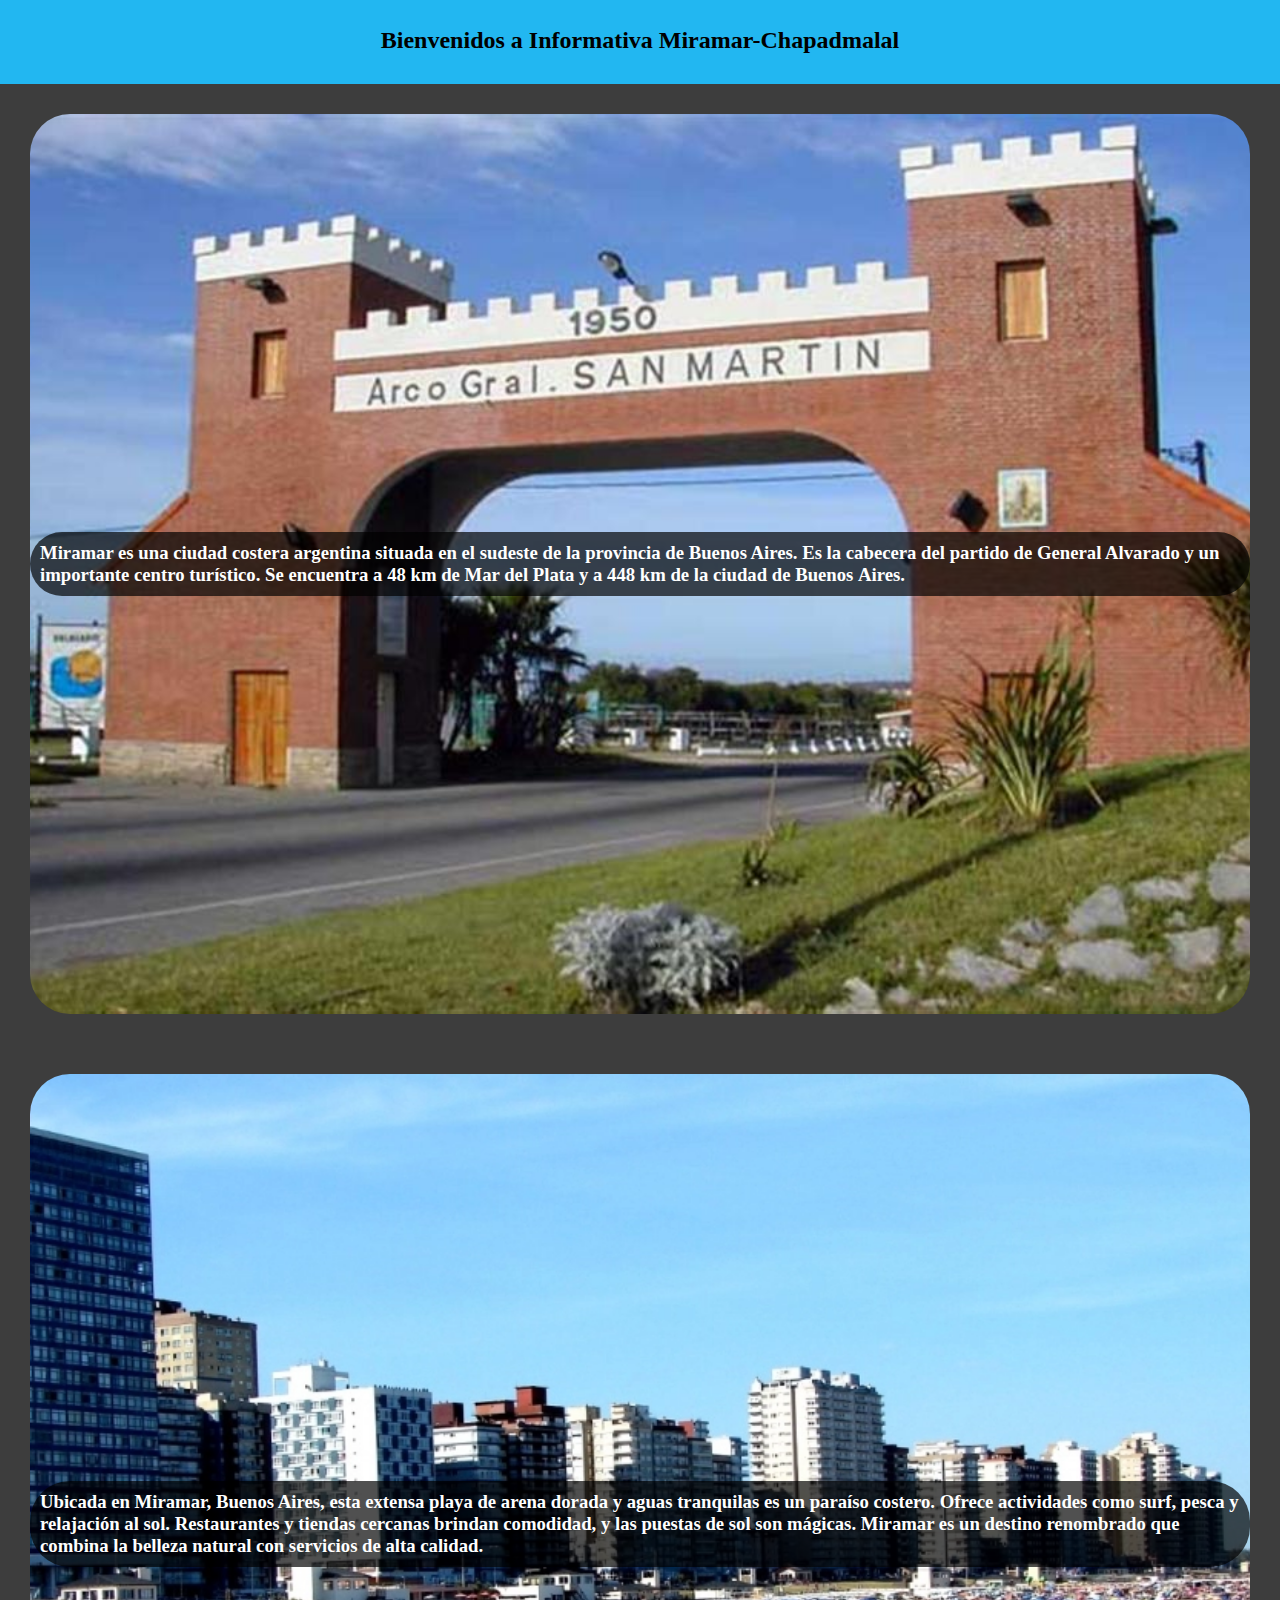
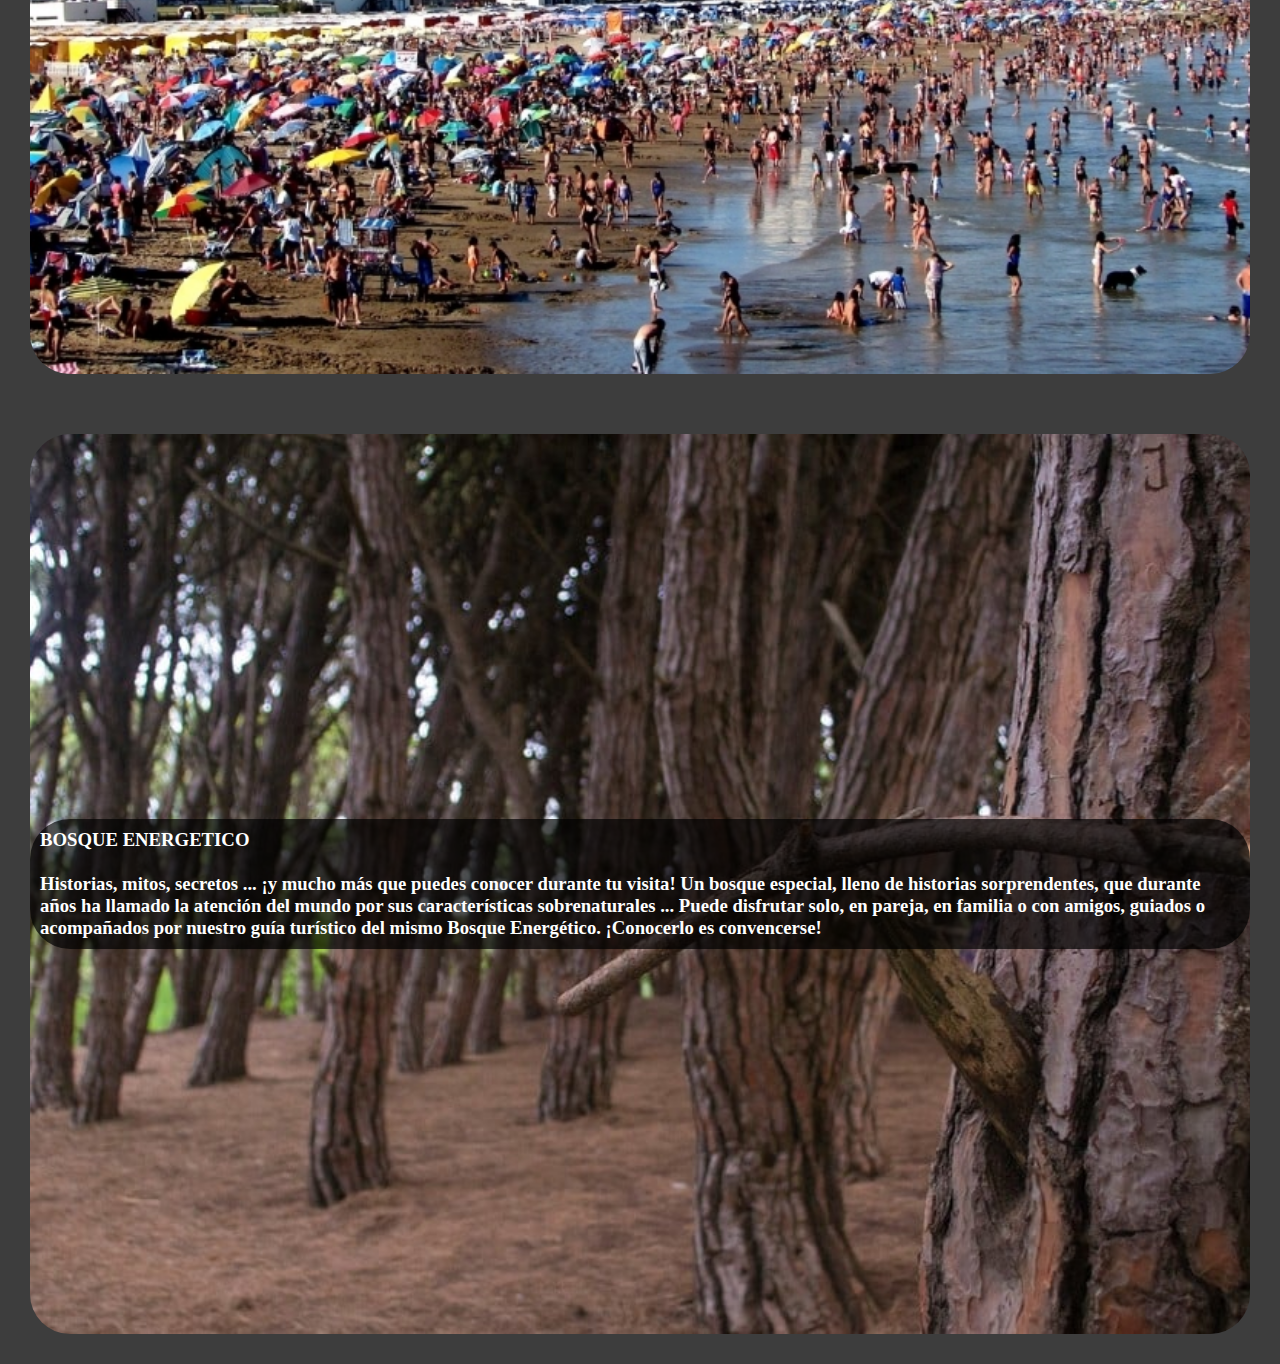
==== commit 246a7b2a: "aplique estilos" ====
--- a/index.html
+++ b/index.html
@@ -85,72 +85,26 @@
     <h2>Bienvenidos a Informativa Miramar-Chapadmalal</h2>
   </div>
 </section>
-<section>
-  <div class="presentacion">
-    <img src="img/arco-miramar.jpg" alt="">
+<section class="bg-p">
+  <div class="presentacion-miramar bg-glass">
+    
     <h3>Miramar es una ciudad costera argentina situada en el sudeste de la provincia de Buenos Aires. Es la cabecera del partido de General Alvarado y un importante centro turístico. Se encuentra a 48 km de Mar del Plata y a 448 km de la ciudad de Buenos Aires.</h3>
 
   </div>
-  <div class="presentacion">
-    <img src="img/miramar-playa.webp" alt="">
-    <h3> PLAYAS <br><br> Con un largo de más de 10 km las playas de Miramar son ideales para ser disfrutadas en familia por su seguridad y tranquilidad en verano o su serenidad en invierno.
-      Con el cuerpo de guardavidas de Miramar, velando por la seguridad de los bañistas en todo momento, el disfrutar del mar y de las playas se le sumas valores agregados, la seguridad y la tranquilidad.
-      Los deportes acuáticos, como el surf, el jet ski, la natación, o la pesca (Sección Deportes) suman para que las playas de la ciudad sean aprovechadas al máximo en su vacaciones de verano o sus escapadas en invierno.
-      Ud. puede disfrutar de la playa miramarense ya sea en los espacios públicos, o alquilar una sombrilla o una carpa en alguno de los más de 35 balnearios que la ciudad ofrece (Sección Balnearios)
-      De esta manera, las playas de la ciudad cuentan con alternativas para todos los gustos, con espacio amplios como los del sector norte, playas ubicadas en el centro de la ciudad, o espacios más agrestes como los del parador que se encuentra en el vivero dunícola</h3>
-  </div>
+  </section>
+  <section class="bg-p">
+         <div class="presentacion-playa bg-glass">
+          <h3>Ubicada en Miramar, Buenos Aires, esta extensa playa de arena dorada y aguas tranquilas es un paraíso costero. Ofrece actividades como surf, pesca y relajación al sol. Restaurantes y tiendas cercanas brindan comodidad, y las puestas de sol son mágicas. Miramar es un destino renombrado que combina la belleza natural con servicios de alta calidad.</h3>
+         </div>
+  </section>
 
-  <div class="presentacion">
-        <img src="img/bosque-energetico.jpg" alt="">
-
-        <h3> BOSQUE ENERGETICO <br><br> Historias, mitos, secretos ... ¡y mucho más que puedes conocer durante tu visita! Un bosque especial, lleno de historias sorprendentes, que durante años ha llamado la atención del mundo por sus características sobrenaturales ... Puede disfrutar solo, en pareja, en familia o con amigos, guiados o acompañados por nuestro guía turístico del mismo Bosque Energético. ¡Conocerlo es convencerse!</h3>
-  </div>
-
-  <div class="presentacion">
-      <img src="img/vivero-miramar.jpeg" alt="">
-      <h3> VIVERO MUNICIPAL <br><br> Historias, mitos, secretos ... ¡y mucho más que puedes conocer durante tu visita! Un bosque especial, lleno de historias sorprendentes, que durante años ha llamado la atención del mundo por sus características sobrenaturales ... Puede disfrutar solo, en pareja, en familia o con amigos, guiados o acompañados por nuestro guía turístico del mismo Bosque Energético. ¡Conocerlo es convencerse!</h3>
-  </div>
-
-  <div class="presentacion">
-       <img src="img/parque-patricios.jpg" alt="">
-       <h3> PARQUE PATRICIOS <br><br> se encuentra en el centro de Miramar, una ciudad costera en el sudeste de la provincia de Buenos Aires. Es un punto de referencia importante y un popular destino turístico en la zona. <br>El parque es conocido por su entorno tranquilo y sus hermosos paisajes naturales. Está rodeado de árboles frondosos, senderos para caminar y áreas de césped donde las personas pueden relajarse y disfrutar del aire libre. <br>Los parques como el Parque Patricios desempeñan un papel vital en la vida de la comunidad. Ofrecen espacios para la recreación, el ejercicio y la socialización, y también contribuyen al bienestar general de los residentes.</h3>
-  </div>
-
-  <div class="presentacion">
-      <img src="img/muelle-miramar.jpeg" alt="">
-      <div class="texto">
-      <h3> MUELLE <br><br> Es una estructura que se adentra en el mar y proporciona un lugar para la pesca, la observación del mar y la recreación.
-        Es un punto de interés turístico importante en Miramar y es frecuentemente visitado por residentes y visitantes por igual. <br><br>
-        Historia:
-        
-        El muelle tiene una rica historia que se remonta a sus orígenes. Ha sido un punto de referencia en la ciudad durante muchos años, sirviendo como lugar de encuentro y actividad.
-        Pesca y Recreación:
-        
-        Uno de los principales usos del muelle es para la pesca deportiva. Es un lugar popular para los pescadores locales y turistas que buscan disfrutar de la actividad en un entorno costero. <br> <br>
-        Vistas Escénicas:
-        
-        El muelle ofrece vistas panorámicas del océano y la costa, lo que lo convierte en un lugar pintoresco para pasear y disfrutar del entorno natural.
-        Eventos y Actividades Especiales:
-        
-        A veces, el muelle puede ser el escenario de eventos especiales, festivales o actividades organizadas por la comunidad local. <br> <br>
-        Importancia para la Comunidad:
-        
-        El muelle es un elemento importante de la comunidad de Miramar y contribuye a la cultura y la identidad de la ciudad.
-        
-        
-        
-        
-        
-        
-        </h3>
-        </div>
-  </div>
-  <div class="presentacion">
-    <img src="img/terminal-miramar.jpg" alt="">
-    <h3>
-      TERMINAL DE OMNIBUS <br><br> Ubicada en la Avenida 40 nº 715, esquina calle 15 es el punto de arribo y partida de las diferentes empresas de transporte que operan en Miramar. De esta manera, La ciudad cuenta, a partir de mediados de 2011 con un ámbito adecuado para recibir y despedir a la gran cantidad de pasajeros que circulan por la ciudad. Esta moderna estructura fue inaugurada por la Presidente de la Nación y el Gobernador y ha recibido muy buenas críticas de profesionales debido a su diseño. Contigua a la Terminal del Ferrocarril, genera un espacio que facilita y ordena el transporte público de pasajeros, encontrándose en un punto estratégico.</h3>
-  </div>
-</section>
+  <section class="bg-p">
+         <div class="presentacion-bosque bg-glass">
+            <h3>BOSQUE ENERGETICO <br><br> Historias, mitos, secretos ... ¡y mucho más que puedes conocer durante tu visita! Un bosque especial, lleno de historias sorprendentes, que durante años ha llamado la atención del mundo por sus características sobrenaturales ... Puede disfrutar solo, en pareja, en familia o con amigos, guiados o acompañados por nuestro guía turístico del mismo Bosque Energético. ¡Conocerlo es convencerse!</h3>
+         </div>
+  </section>
+  
+ 
 </main>
 
     <script src="https://cdn.jsdelivr.net/npm/bootstrap@5.3.2/dist/js/bootstrap.bundle.min.js" integrity="sha384-C6RzsynM9kWDrMNeT87bh95OGNyZPhcTNXj1NW7RuBCsyN/o0jlpcV8Qyq46cDfL" crossorigin="anonymous"></script>
--- a/css/style.css
+++ b/css/style.css
@@ -83,9 +83,78 @@
   margin-bottom: 30px;
 }
 
-.texto {
-  padding: 20px;
+.bg-p {
+  padding: 30px;
+  background-color: rgba(0, 0, 0, 0.7607843137);
+}
+
+.presentacion-miramar {
+  display: flex;
+  flex-wrap: nowrap;
+  justify-content: center;
+  align-items: center;
+  background-image: url(../img/arco-miramar.jpg);
   width: 100%;
+  height: 100vh;
+  background-repeat: no-repeat;
+  object-fit: cover;
+  background-size: cover;
+  background-position: center;
+  border-radius: 40px;
+}
+.presentacion-miramar h3 {
+  color: #fff;
+  padding: 30px;
+  background: rgba(0, 0, 0, 0.685);
+  backdrop-filter: 0.4rem;
+  border-radius: 40px;
+  padding: 10px;
+}
+
+.presentacion-playa {
+  display: flex;
+  flex-wrap: nowrap;
+  justify-content: center;
+  align-items: center;
+  width: 100%;
+  height: 100vh;
+  background-repeat: no-repeat;
+  object-fit: cover;
+  background-size: cover;
+  background-position: center;
+  background-image: url(../img/miramar-playa.webp);
+  border-radius: 40px;
+}
+.presentacion-playa h3 {
+  color: #fff;
+  padding: 30px;
+  background: rgba(0, 0, 0, 0.685);
+  backdrop-filter: 0.4rem;
+  border-radius: 40px;
+  padding: 10px;
+}
+
+.presentacion-bosque {
+  display: flex;
+  flex-wrap: nowrap;
+  justify-content: center;
+  align-items: center;
+  width: 100%;
+  height: 100vh;
+  background-repeat: no-repeat;
+  object-fit: cover;
+  background-size: cover;
+  background-position: center;
+  background-image: url(../img/bosque-energetico.jpg);
+  border-radius: 40px;
+}
+.presentacion-bosque h3 {
+  color: #fff;
+  padding: 30px;
+  background: rgba(0, 0, 0, 0.685);
+  backdrop-filter: 0.4rem;
+  border-radius: 40px;
+  padding: 10px;
 }
 
 @media only screen and (max-width: 6000px) {
